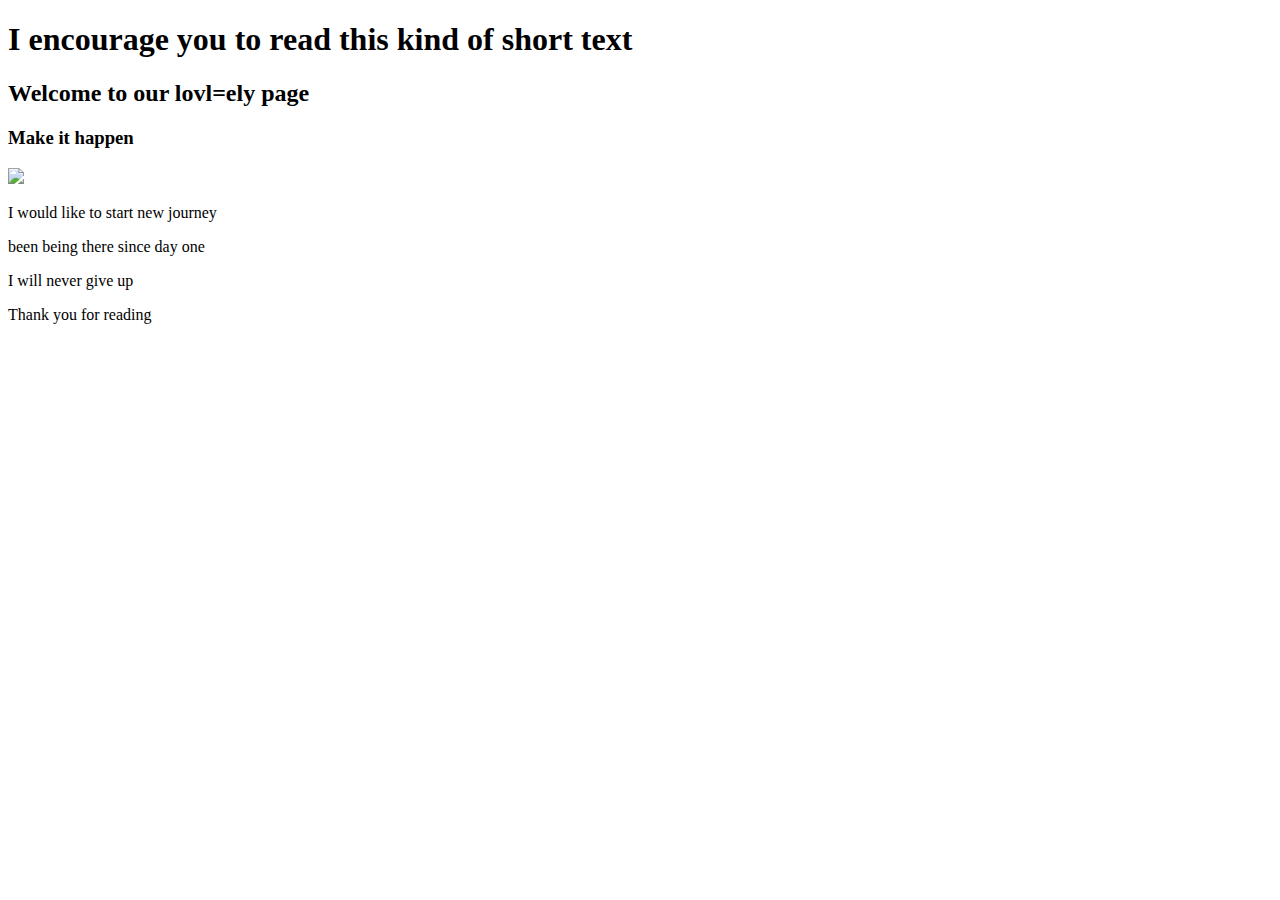
==== html_basic/index.html @ 1331d5ea "index.html" ====
<!DOCTYPE html>
<html>
<head>
<title> First document</title>
<meta charset="UTF-8">
</head>
<body>
<h1>I encourage you to read this kind of short text </h1>
<h2> Welcome to our lovl=ely page</h2>
<h3> Make it happen </h3>
<a href="google.com"><img src="https://www.holbertonschool.com/holberton-logo.png"></a>
<p>I would like to start new journey</p>
<p> been being there since day one </p>
<p>I will never give up </p>
<p> Thank you for reading </p>

</html>
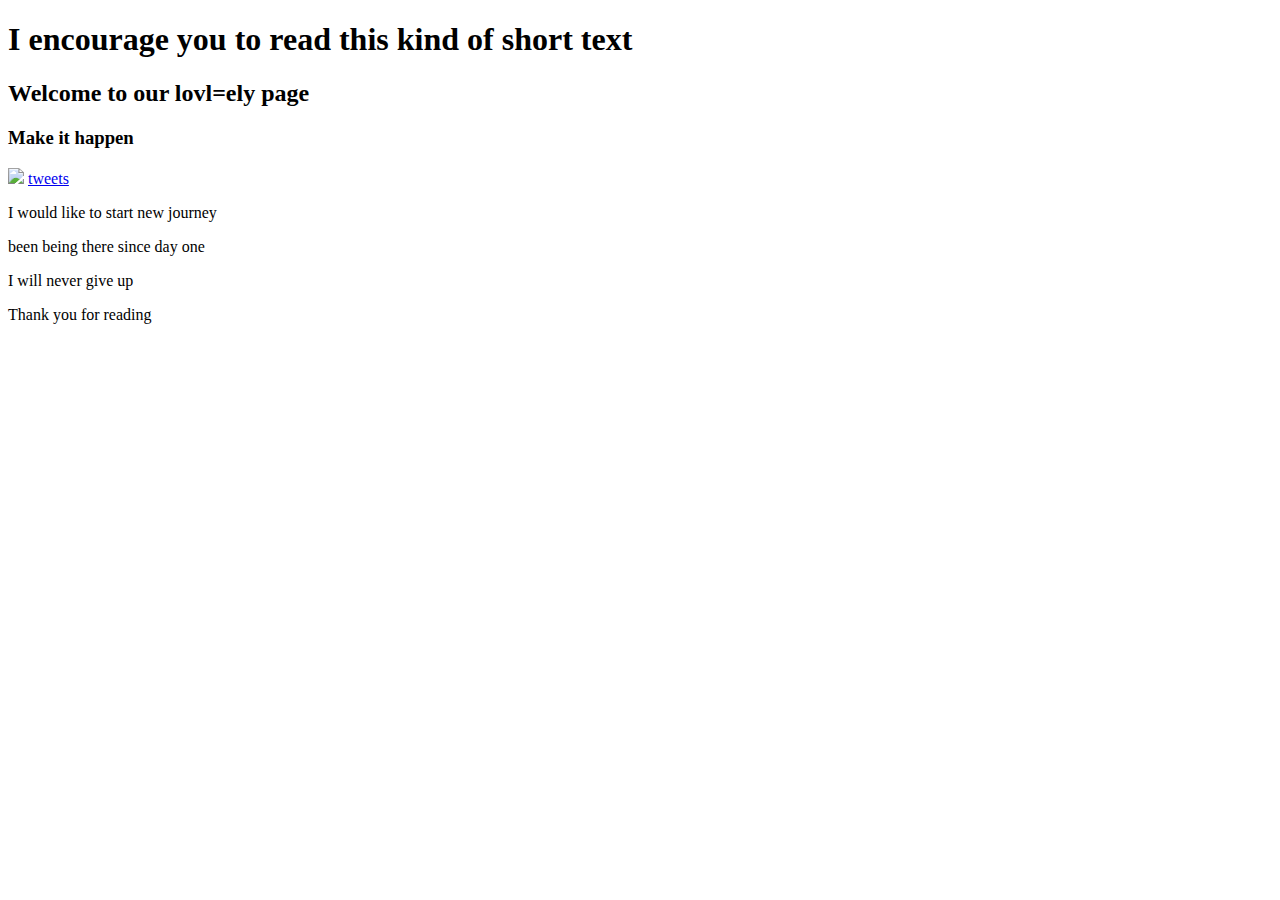
==== commit 5185aa14: "link to tweets" ====
--- a/html_basic/index.html
+++ b/html_basic/index.html
@@ -9,6 +9,7 @@
 <h2> Welcome to our lovl=ely page</h2>
 <h3> Make it happen </h3>
 <a href="google.com"><img src="https://www.holbertonschool.com/holberton-logo.png"></a>
+<a href="tweets.html">tweets</a>
 <p>I would like to start new journey</p>
 <p> been being there since day one </p>
 <p>I will never give up </p>
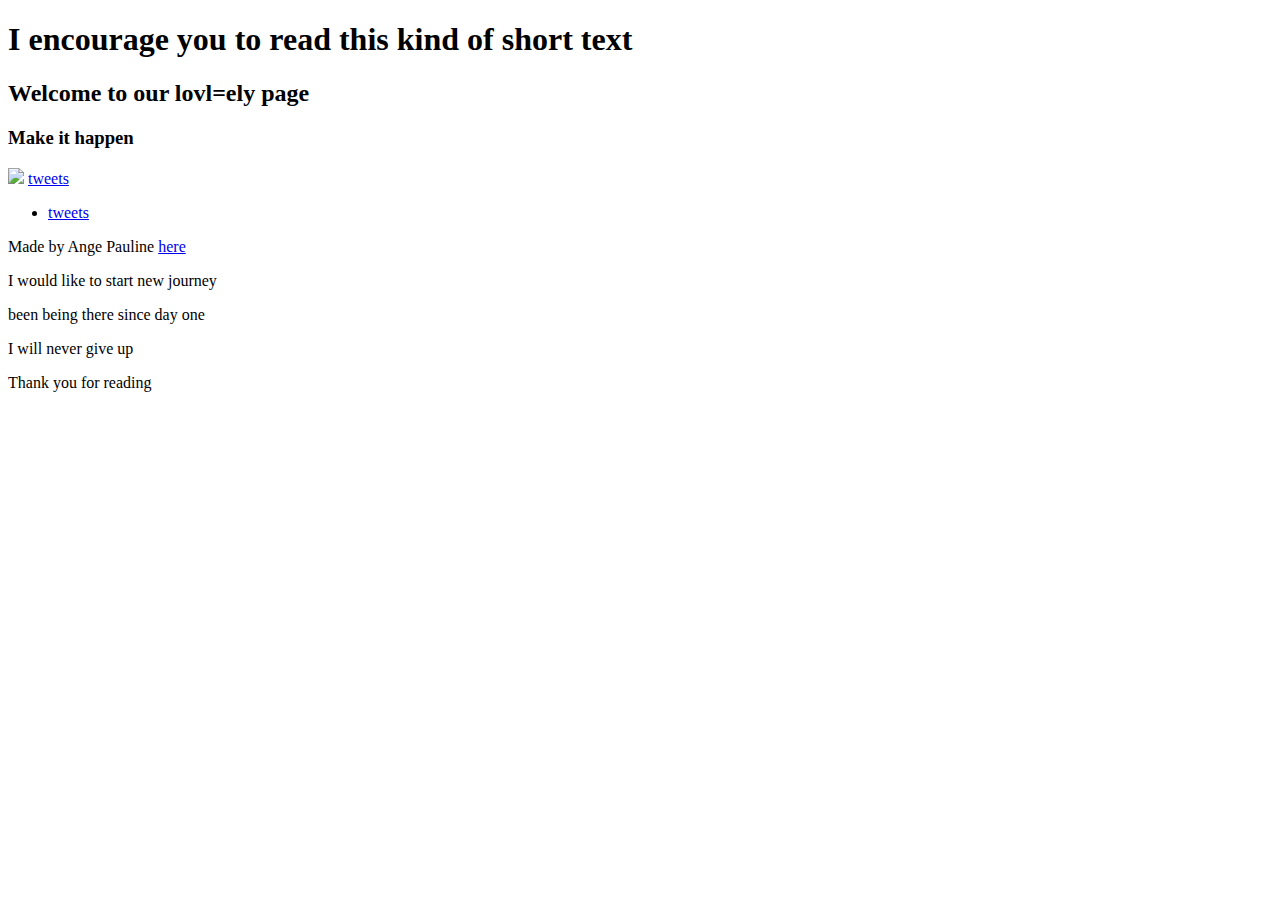
==== commit 3a6426af: "addition" ====
--- a/html_basic/index.html
+++ b/html_basic/index.html
@@ -10,6 +10,9 @@
 <h3> Make it happen </h3>
 <a href="google.com"><img src="https://www.holbertonschool.com/holberton-logo.png"></a>
 <a href="tweets.html">tweets</a>
+<header><ul><li><a href="tweets.html">tweets</a></li></ul></header>
+<main<article><aside></aside></article></main>
+<footer>Made by Ange Pauline <a href ="google.com">here</a></footer>
 <p>I would like to start new journey</p>
 <p> been being there since day one </p>
 <p>I will never give up </p>
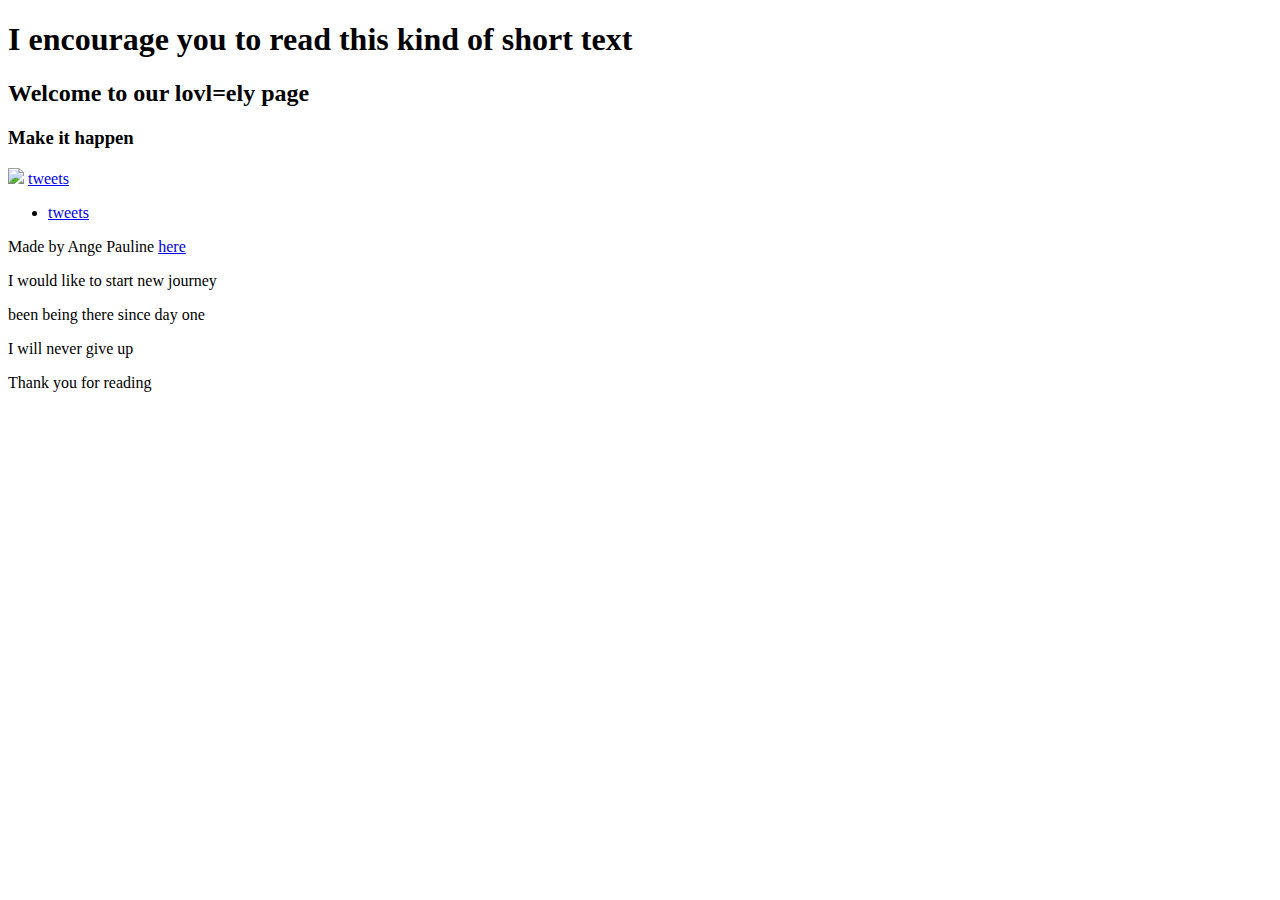
==== commit b55525fc: "some addition" ====
--- a/html_basic/index.html
+++ b/html_basic/index.html
@@ -2,6 +2,8 @@
 <html>
 <head>
 <title> First document</title>
+<link rel="stylesheet" type="text/css" href="base.css">
+<link rel="stylesheet" type="text/css" href="style.css">
 <meta charset="UTF-8">
 </head>
 <body>
